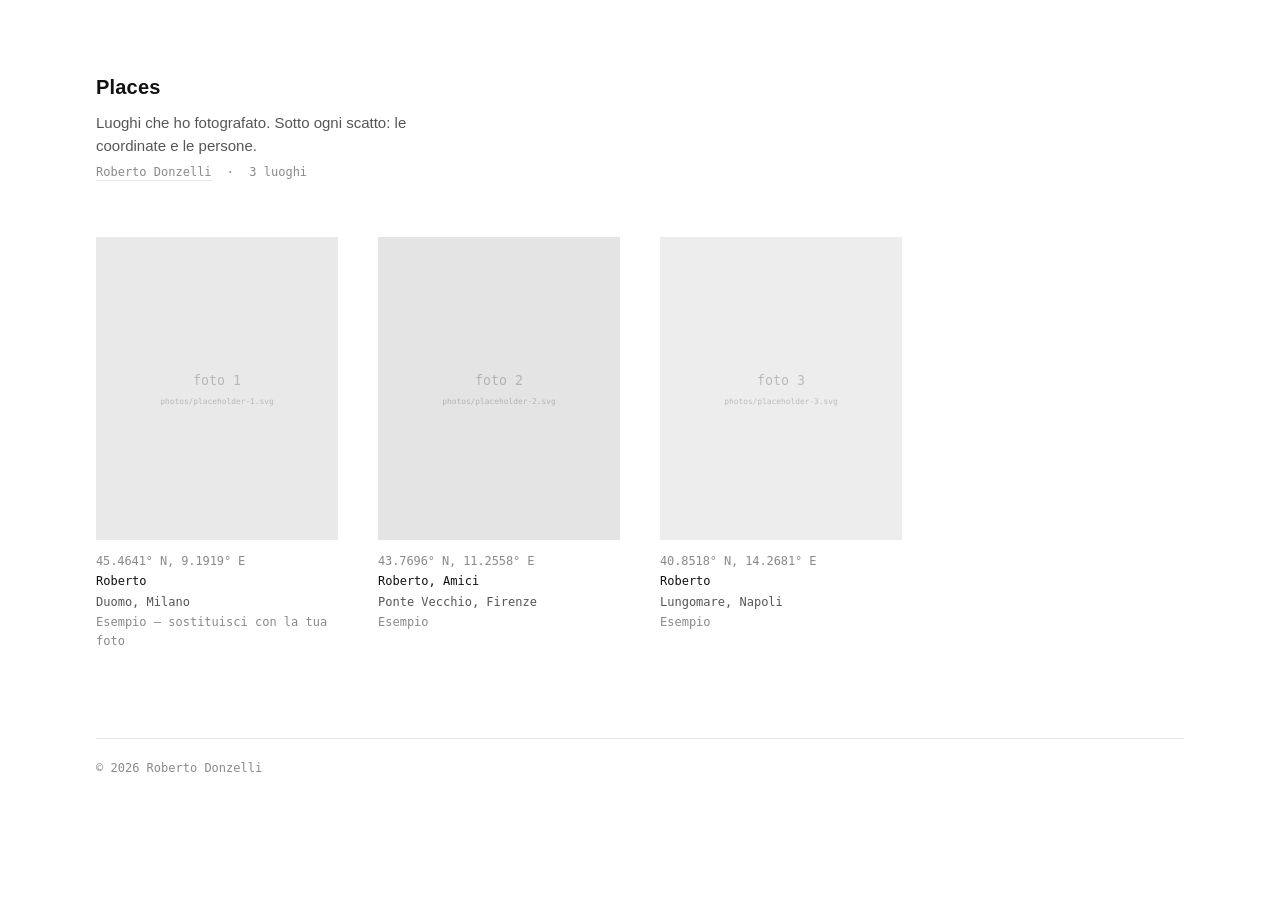
==== index.html @ c5f1cfd4 "Add Places photo gallery page (pengzhe.ng-style) Static, dependency-free page for robertodonzelli.it" ====
<!DOCTYPE html>
<html lang="it">
<head>
  <meta charset="UTF-8" />
  <meta name="viewport" content="width=device-width, initial-scale=1.0" />
  <title>Places — Roberto Donzelli</title>
  <meta name="description" content="Luoghi, coordinate e persone. Un archivio fotografico di Roberto Donzelli." />
  <meta name="color-scheme" content="light dark" />

  <!-- Open Graph -->
  <meta property="og:title" content="Places — Roberto Donzelli" />
  <meta property="og:description" content="Luoghi, coordinate e persone." />
  <meta property="og:type" content="website" />
  <meta property="og:url" content="https://robertodonzelli.it/places" />

  <link rel="icon" href="data:image/svg+xml,<svg xmlns='http://www.w3.org/2000/svg' viewBox='0 0 100 100'><text y='.9em' font-size='90'>📍</text></svg>" />
  <link rel="stylesheet" href="styles.css" />
</head>
<body>
  <main class="wrap">
    <header class="masthead">
      <h1>Places</h1>
      <p class="lede">
        Luoghi che ho fotografato. Sotto ogni scatto: le coordinate e le persone.
      </p>
      <p class="byline">
        <a href="https://robertodonzelli.it">Roberto Donzelli</a>
        <span class="sep">·</span>
        <span id="count" class="count"></span>
      </p>
    </header>

    <section id="grid" class="grid" aria-label="Galleria dei luoghi">
      <!-- Le miniature vengono generate da places.js a partire da data/places.json -->
    </section>

    <footer class="foot">
      <span>© <span id="year"></span> Roberto Donzelli</span>
    </footer>
  </main>

  <!-- Lightbox -->
  <div id="lightbox" class="lightbox" role="dialog" aria-modal="true" aria-hidden="true">
    <button class="lightbox__close" aria-label="Chiudi">&times;</button>
    <figure class="lightbox__figure">
      <img id="lightbox-img" alt="" />
      <figcaption id="lightbox-caption" class="lightbox__caption"></figcaption>
    </figure>
  </div>

  <!-- I tuoi luoghi: modifica SOLO questo file per aggiungere foto -->
  <script src="data/places.js" defer></script>
  <script src="places.js" defer></script>
</body>
</html>
---- styles.css ----
:root {
  --bg: #ffffff;
  --fg: #111111;
  --muted: #8a8a8a;
  --muted-strong: #555555;
  --line: #e6e6e6;
  --accent: #111111;
  --thumb-bg: #f3f3f3;
  --maxw: 1120px;
  --gap: 40px;
  --mono: ui-monospace, "SF Mono", "SFMono-Regular", Menlo, Consolas, "Roboto Mono", monospace;
  --sans: -apple-system, BlinkMacSystemFont, "Segoe UI", Roboto, Helvetica, Arial, sans-serif;
}

:root:not([data-theme="light"]) {
  @media (prefers-color-scheme: dark) {
    --bg: #0d0d0d;
    --fg: #ededed;
    --muted: #7d7d7d;
    --muted-strong: #a8a8a8;
    --line: #232323;
    --accent: #ededed;
    --thumb-bg: #1a1a1a;
  }
}

:root[data-theme="dark"] {
  --bg: #0d0d0d;
  --fg: #ededed;
  --muted: #7d7d7d;
  --muted-strong: #a8a8a8;
  --line: #232323;
  --accent: #ededed;
  --thumb-bg: #1a1a1a;
}

* { box-sizing: border-box; }

html { -webkit-text-size-adjust: 100%; }

body {
  margin: 0;
  background: var(--bg);
  color: var(--fg);
  font-family: var(--sans);
  font-size: 15px;
  line-height: 1.5;
  -webkit-font-smoothing: antialiased;
  text-rendering: optimizeLegibility;
}

a { color: inherit; }

.wrap {
  max-width: var(--maxw);
  margin: 0 auto;
  padding: 72px 16px 96px;
}

/* ---------- Masthead ---------- */
.masthead { margin-bottom: 56px; }

.masthead h1 {
  font-size: 20px;
  font-weight: 600;
  letter-spacing: 0.01em;
  margin: 0 0 10px;
}

.lede {
  margin: 0 0 6px;
  max-width: 46ch;
  color: var(--muted-strong);
}

.byline {
  margin: 0;
  font-family: var(--mono);
  font-size: 12px;
  color: var(--muted);
}

.byline a {
  text-decoration: none;
  border-bottom: 1px solid var(--line);
  padding-bottom: 1px;
}
.byline a:hover { border-color: var(--fg); }

.sep { margin: 0 8px; }

/* ---------- Grid ---------- */
.grid {
  display: grid;
  grid-template-columns: repeat(auto-fill, minmax(220px, 1fr));
  gap: var(--gap);
}

.place { margin: 0; }

.place__thumb {
  display: block;
  width: 100%;
  aspect-ratio: 4 / 5;
  background: var(--thumb-bg);
  border: 0;
  padding: 0;
  cursor: pointer;
  overflow: hidden;
  position: relative;
}

.place__thumb img {
  width: 100%;
  height: 100%;
  object-fit: cover;
  display: block;
  transition: transform 0.5s cubic-bezier(0.2, 0.8, 0.2, 1), opacity 0.4s ease;
  opacity: 0;
}

.place__thumb img.is-loaded { opacity: 1; }
.place__thumb:hover img { transform: scale(1.03); }

.place__meta {
  margin-top: 12px;
  font-family: var(--mono);
  font-size: 12px;
  line-height: 1.55;
}

.place__coords {
  color: var(--muted);
  text-decoration: none;
  letter-spacing: -0.01em;
}
.place__coords:hover { color: var(--fg); }

.place__people {
  color: var(--fg);
  margin-top: 2px;
}

.place__where {
  color: var(--muted-strong);
  margin-top: 2px;
}

.place__date {
  color: var(--muted);
  margin-top: 2px;
}

/* ---------- Footer ---------- */
.foot {
  margin-top: 88px;
  padding-top: 20px;
  border-top: 1px solid var(--line);
  font-family: var(--mono);
  font-size: 12px;
  color: var(--muted);
}

/* ---------- Lightbox ---------- */
.lightbox {
  position: fixed;
  inset: 0;
  background: color-mix(in srgb, var(--bg) 90%, transparent);
  backdrop-filter: blur(8px);
  display: none;
  align-items: center;
  justify-content: center;
  padding: 24px;
  z-index: 50;
}

.lightbox.is-open { display: flex; }

.lightbox__figure {
  margin: 0;
  max-width: min(90vw, 900px);
  max-height: 90vh;
  display: flex;
  flex-direction: column;
  align-items: center;
}

.lightbox__figure img {
  max-width: 100%;
  max-height: 78vh;
  object-fit: contain;
  background: var(--thumb-bg);
}

.lightbox__caption {
  margin-top: 14px;
  font-family: var(--mono);
  font-size: 12px;
  color: var(--muted-strong);
  text-align: center;
}
.lightbox__caption a { color: var(--muted); }

.lightbox__close {
  position: absolute;
  top: 16px;
  right: 20px;
  background: none;
  border: 0;
  color: var(--fg);
  font-size: 32px;
  line-height: 1;
  cursor: pointer;
  padding: 8px;
}

@media (max-width: 600px) {
  .wrap { padding: 48px 16px 72px; }
  .grid { gap: 32px; }
}
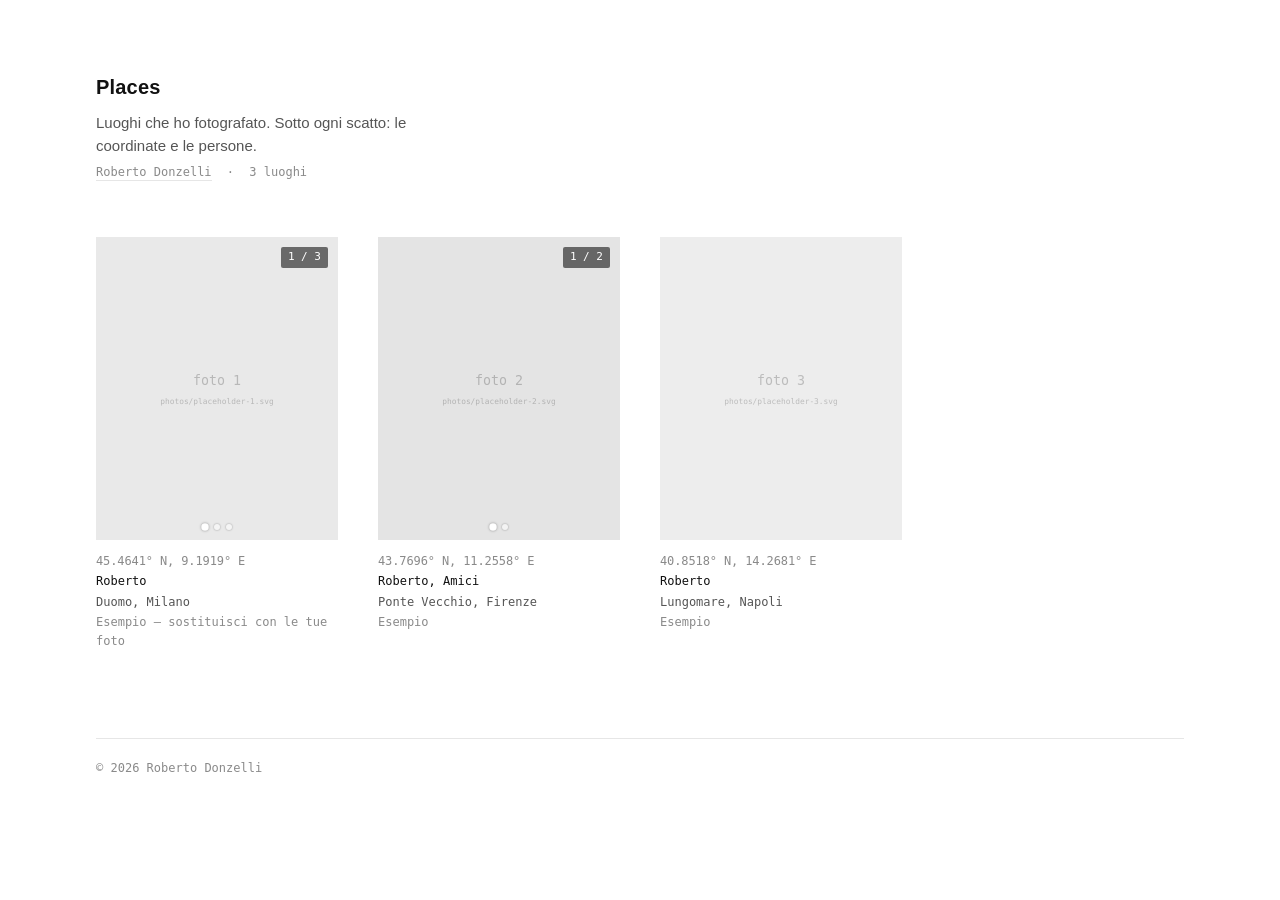
==== commit ffc93c9c: "Support multiple photos per place with swipeable carousel - each place can now hold a photos[] array" ====
--- a/index.html
+++ b/index.html
@@ -42,6 +42,8 @@
   <!-- Lightbox -->
   <div id="lightbox" class="lightbox" role="dialog" aria-modal="true" aria-hidden="true">
     <button class="lightbox__close" aria-label="Chiudi">&times;</button>
+    <button class="lightbox__nav lightbox__nav--prev" aria-label="Foto precedente">&#8249;</button>
+    <button class="lightbox__nav lightbox__nav--next" aria-label="Foto successiva">&#8250;</button>
     <figure class="lightbox__figure">
       <img id="lightbox-img" alt="" />
       <figcaption id="lightbox-caption" class="lightbox__caption"></figcaption>
--- a/styles.css
+++ b/styles.css
@@ -98,19 +98,41 @@
 
 .place { margin: 0; }
 
-.place__thumb {
-  display: block;
+/* ---------- Carosello (piu' foto per luogo, scorribili) ---------- */
+.carousel {
+  position: relative;
   width: 100%;
   aspect-ratio: 4 / 5;
   background: var(--thumb-bg);
+  overflow: hidden;
+}
+
+.carousel__strip {
+  display: flex;
+  width: 100%;
+  height: 100%;
+  overflow-x: auto;
+  overflow-y: hidden;
+  scroll-snap-type: x mandatory;
+  -webkit-overflow-scrolling: touch;
+  scrollbar-width: none;
+}
+.carousel__strip::-webkit-scrollbar { display: none; }
+
+.carousel__slide {
+  flex: 0 0 100%;
+  width: 100%;
+  height: 100%;
+  scroll-snap-align: center;
   border: 0;
   padding: 0;
+  margin: 0;
+  background: var(--thumb-bg);
   cursor: pointer;
   overflow: hidden;
-  position: relative;
-}
-
-.place__thumb img {
+}
+
+.carousel__slide img {
   width: 100%;
   height: 100%;
   object-fit: cover;
@@ -118,9 +140,48 @@
   transition: transform 0.5s cubic-bezier(0.2, 0.8, 0.2, 1), opacity 0.4s ease;
   opacity: 0;
 }
-
-.place__thumb img.is-loaded { opacity: 1; }
-.place__thumb:hover img { transform: scale(1.03); }
+.carousel__slide img.is-loaded { opacity: 1; }
+.carousel:hover .carousel__slide img { transform: scale(1.03); }
+
+.carousel__counter {
+  position: absolute;
+  top: 10px;
+  right: 10px;
+  font-family: var(--mono);
+  font-size: 11px;
+  color: #fff;
+  background: rgba(0, 0, 0, 0.55);
+  padding: 2px 7px;
+  border-radius: 2px;
+  pointer-events: none;
+}
+
+.carousel__dots {
+  position: absolute;
+  bottom: 10px;
+  left: 0;
+  right: 0;
+  display: flex;
+  gap: 6px;
+  justify-content: center;
+  pointer-events: auto;
+}
+
+.carousel__dot {
+  width: 6px;
+  height: 6px;
+  padding: 0;
+  border: 0;
+  border-radius: 50%;
+  background: rgba(255, 255, 255, 0.55);
+  box-shadow: 0 0 2px rgba(0, 0, 0, 0.4);
+  cursor: pointer;
+  transition: background 0.2s ease, transform 0.2s ease;
+}
+.carousel__dot.is-active {
+  background: #fff;
+  transform: scale(1.25);
+}
 
 .place__meta {
   margin-top: 12px;
@@ -214,6 +275,29 @@
   padding: 8px;
 }
 
+.lightbox__nav {
+  position: absolute;
+  top: 50%;
+  transform: translateY(-50%);
+  background: none;
+  border: 0;
+  color: var(--fg);
+  font-size: 44px;
+  line-height: 1;
+  cursor: pointer;
+  padding: 12px 18px;
+  opacity: 0.6;
+  transition: opacity 0.2s ease;
+  z-index: 2;
+}
+.lightbox__nav:hover { opacity: 1; }
+.lightbox__nav--prev { left: 8px; }
+.lightbox__nav--next { right: 8px; }
+
+@media (max-width: 600px) {
+  .lightbox__nav { font-size: 34px; padding: 10px 12px; }
+}
+
 @media (max-width: 600px) {
   .wrap { padding: 48px 16px 72px; }
   .grid { gap: 32px; }
